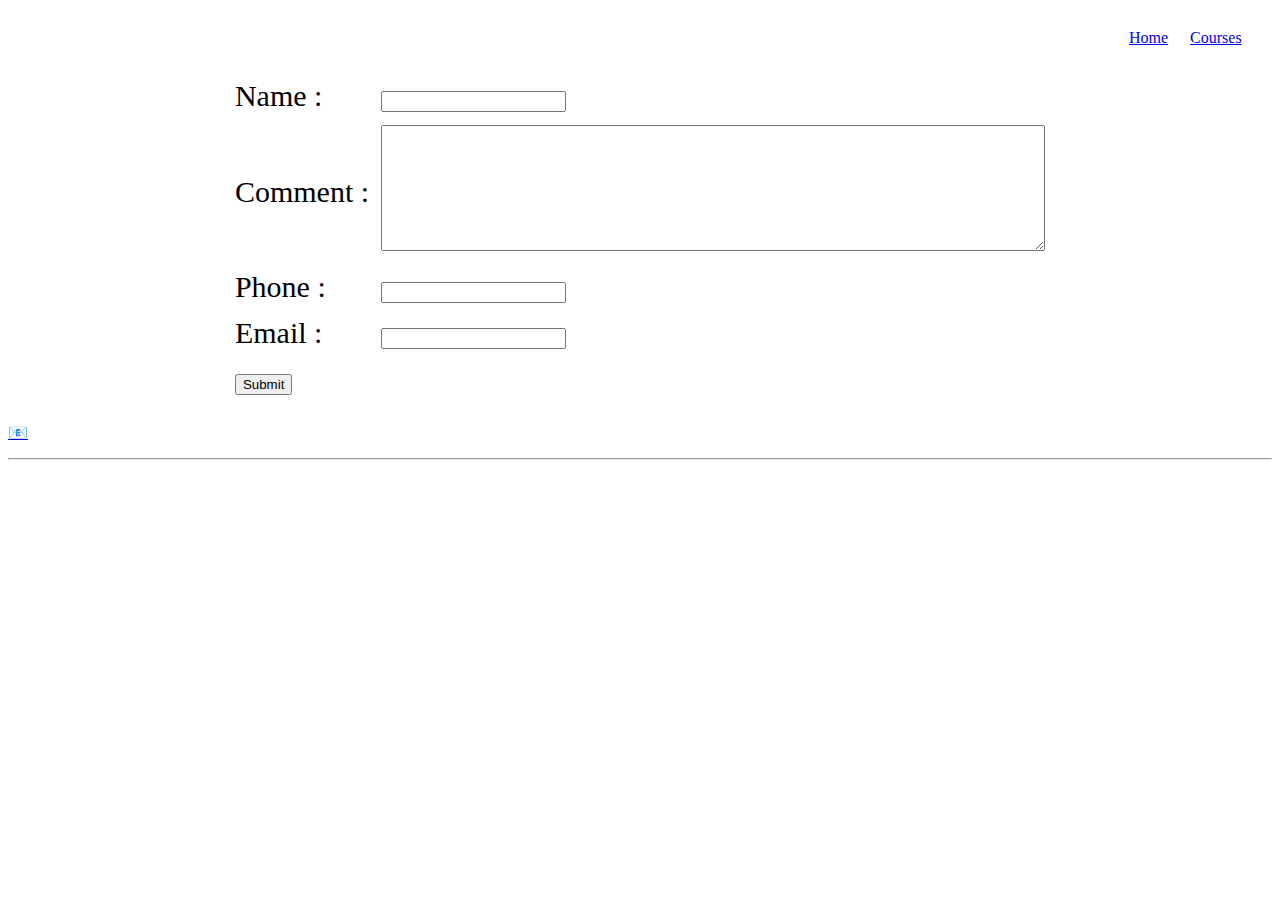
==== Contact.html @ 6c5f4cc4 "Add Initial html and css files" ====
<!DOCTYPE html>
<html lang="en" dir="ltr">

<head>
  <meta charset="utf-8">
  <title>Contact Tamil Jannal</title>
  <link rel="stylesheet" href="css/styles.css">
</head>

<body>
  <table id="A" style="margin-left:1100px" ; cellspacing="20px" ;>
    <tr>
      <td><a href="index.html">Home</a></td>
      <td><a href="Courses.html">Courses</a></td>

    </tr>
  </table>

  <table cellspacing="10" align= "center"; style= "font-family: fantasy ;font-size: 30px";>

    <form action="mailto:tamilwindowjp@gmail.com" method="post" enctype="text/plain">
      <tr>
        <td> <label>Name :</label></td>
        <td><input type="text" name="Name" value=""></td>
      </tr>
      <tr>
        <td><label>Comment :</label></td>
        <td>
          <textarea name="Comment" rows="8" cols="80"></textarea>
        </td>
      </tr>
      <tr>
        <td>
          <label>Phone :</label>
        </td>
        <td>
          <input type="tel" id="phone" name="phone">
        </td>
      </tr>
      <tr>
        <td>
          <label>Email :</label>
        </td>
        <td>
          <input type="email" name="Email">
        </td>
      </tr>
      <tr>
        <td><input type="submit" name="Submit"></td>
      </tr>
    </form>
  </table>
  <p><a href="mailto:tamilwindowjp@gmail.com">&#x1F4E7;</a></p>
  <hr>
</body>

</html>
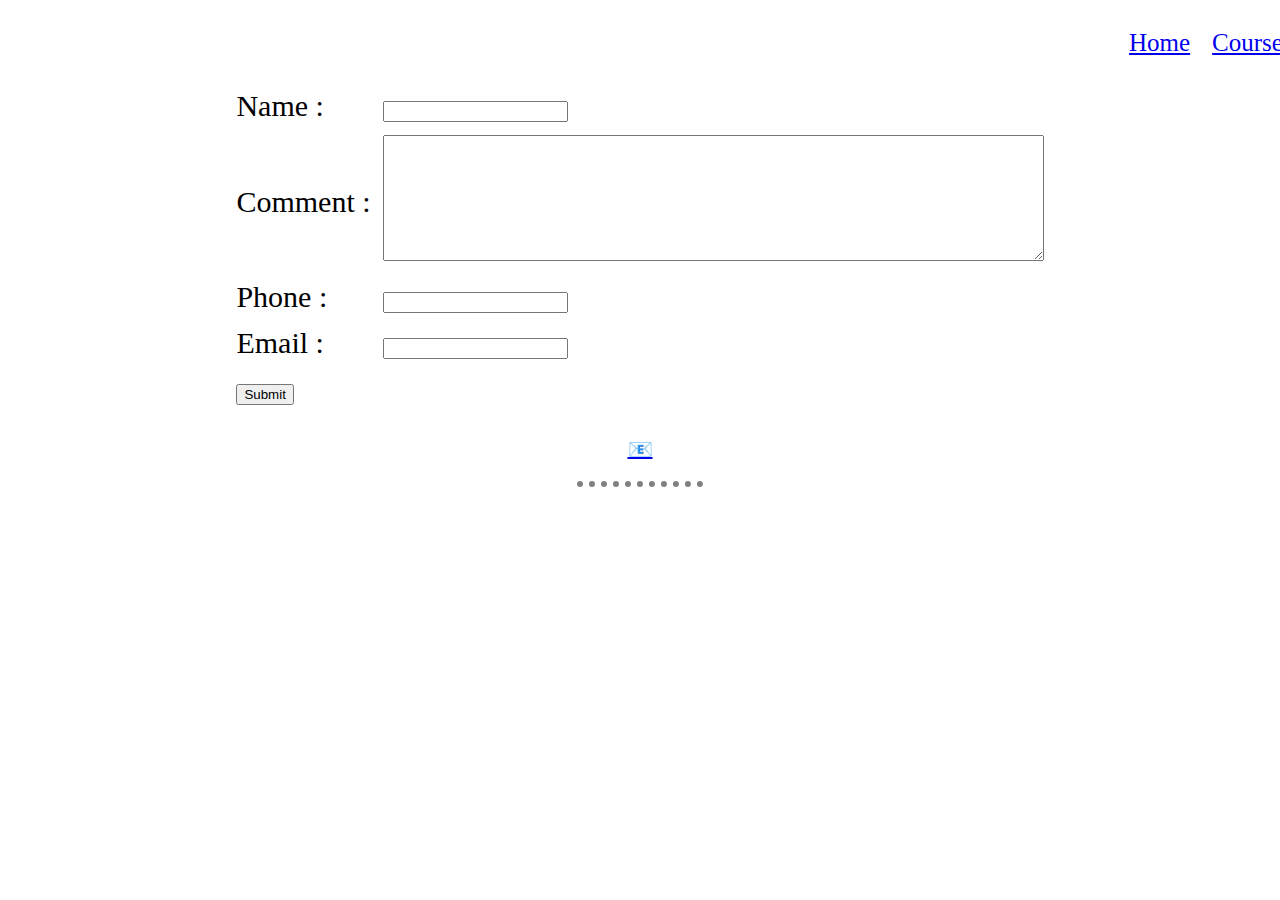
==== commit 3ebfab13: "fu" ====
--- a/Contact.html
+++ b/Contact.html
@@ -4,7 +4,7 @@
 <head>
   <meta charset="utf-8">
   <title>Contact Tamil Jannal</title>
-  <link rel="stylesheet" href="css/styles.css">
+  <link rel="stylesheet" href="CSS/styles.css">
 </head>
 
 <body>
--- a/CSS/styles.css
+++ b/CSS/styles.css
@@ -0,0 +1,62 @@
+body {
+    background-image:url(https://www.itl.cat/pngfile/big/4-45244_sakura-flower-wallpaper-hd.jpg);
+    background-size:cover;
+    background-blend-mode: soft-light;
+    background-repeat: no-repeat;
+
+
+
+}
+
+h1 {
+  text-align: center;
+  font-family: fantasy;
+  font-size: 80px;
+  font-weight: 1500;
+  color: #a20a0a;
+}
+
+h2 {
+  text-align: center;
+  font-family: fantasy;
+  font-size: 45px;
+  color: #1f6f8b;
+}
+
+h3 {
+  text-align: center;
+  font-family: fantasy;
+  font-size: 40px;
+  color: #1f6f8b;
+}
+
+hr {
+  border-style: none;
+  border-top-style: dotted;
+  border-color: grey;
+  border-width: 6px;
+  width: 10%;
+}
+
+table A {
+  font-family: fantasy;
+  font-size: 25px;
+}
+
+table B {
+  font-family: fantasy;
+  font-size: 25px;
+}
+
+table S{
+  font-family: fantasy;
+  font-size: 25px;
+
+}
+
+p {
+  font-family: fantasy;
+  text-align: center;
+  font-size: 20px;
+  font-weight: bold;
+}
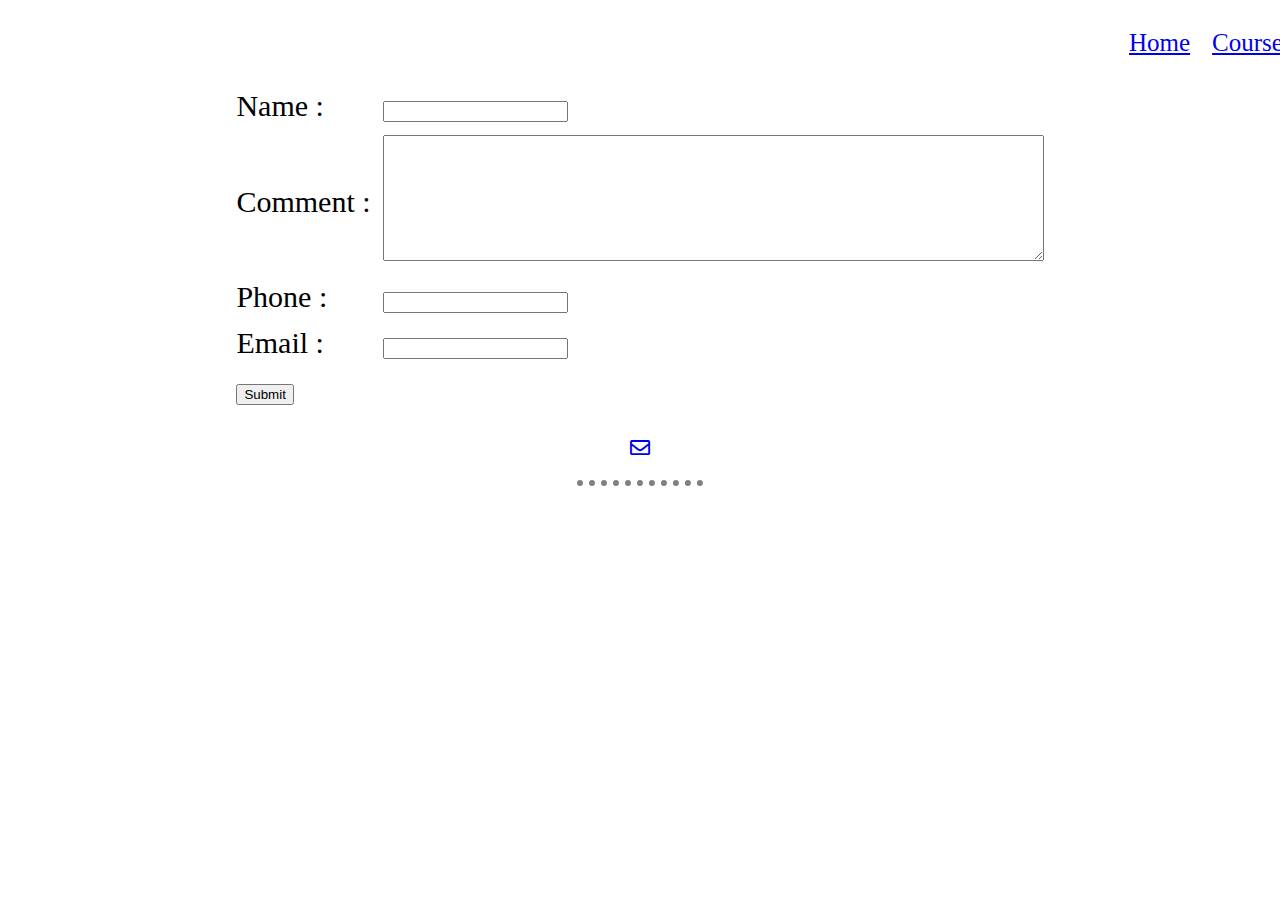
==== commit 5760edc1: "update contact" ====
--- a/Contact.html
+++ b/Contact.html
@@ -4,6 +4,7 @@
 <head>
   <meta charset="utf-8">
   <title>Contact Tamil Jannal</title>
+  <link rel="stylesheet" href="https://cdnjs.cloudflare.com/ajax/libs/font-awesome/5.15.1/css/all.min.css">
   <link rel="stylesheet" href="CSS/styles.css">
 </head>
 
@@ -50,7 +51,7 @@
       </tr>
     </form>
   </table>
-  <p><a href="mailto:tamilwindowjp@gmail.com">&#x1F4E7;</a></p>
+  <p><a href="mailto:tamilwindowjp@gmail.com"><i class="far fa-envelope"></i></a></p>
   <hr>
 </body>
 
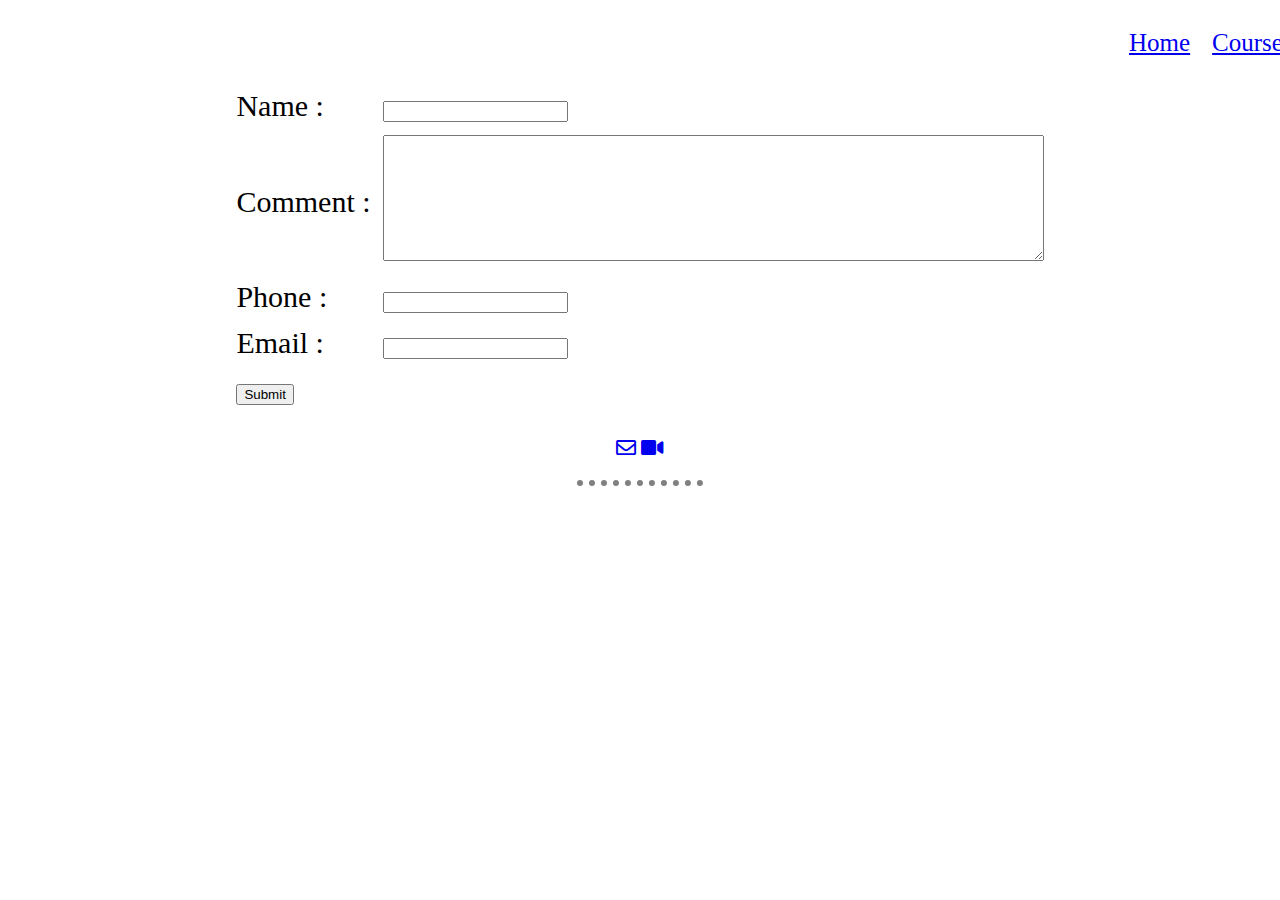
==== commit 861e7b20: "Update Contact.html" ====
--- a/Contact.html
+++ b/Contact.html
@@ -51,7 +51,10 @@
       </tr>
     </form>
   </table>
-  <p><a href="mailto:tamilwindowjp@gmail.com"><i class="far fa-envelope"></i></a></p>
+  <p>
+    <a href="mailto:tamilwindowjp@gmail.com"><i class="far fa-envelope"></i></a>
+    <a href="https://www.youtube.com/channel/UCmJ5dJCHRPmxuoEBzCxaMgQ"><i class="fas fa-video"></i></a>
+  </p>
   <hr>
 </body>
 
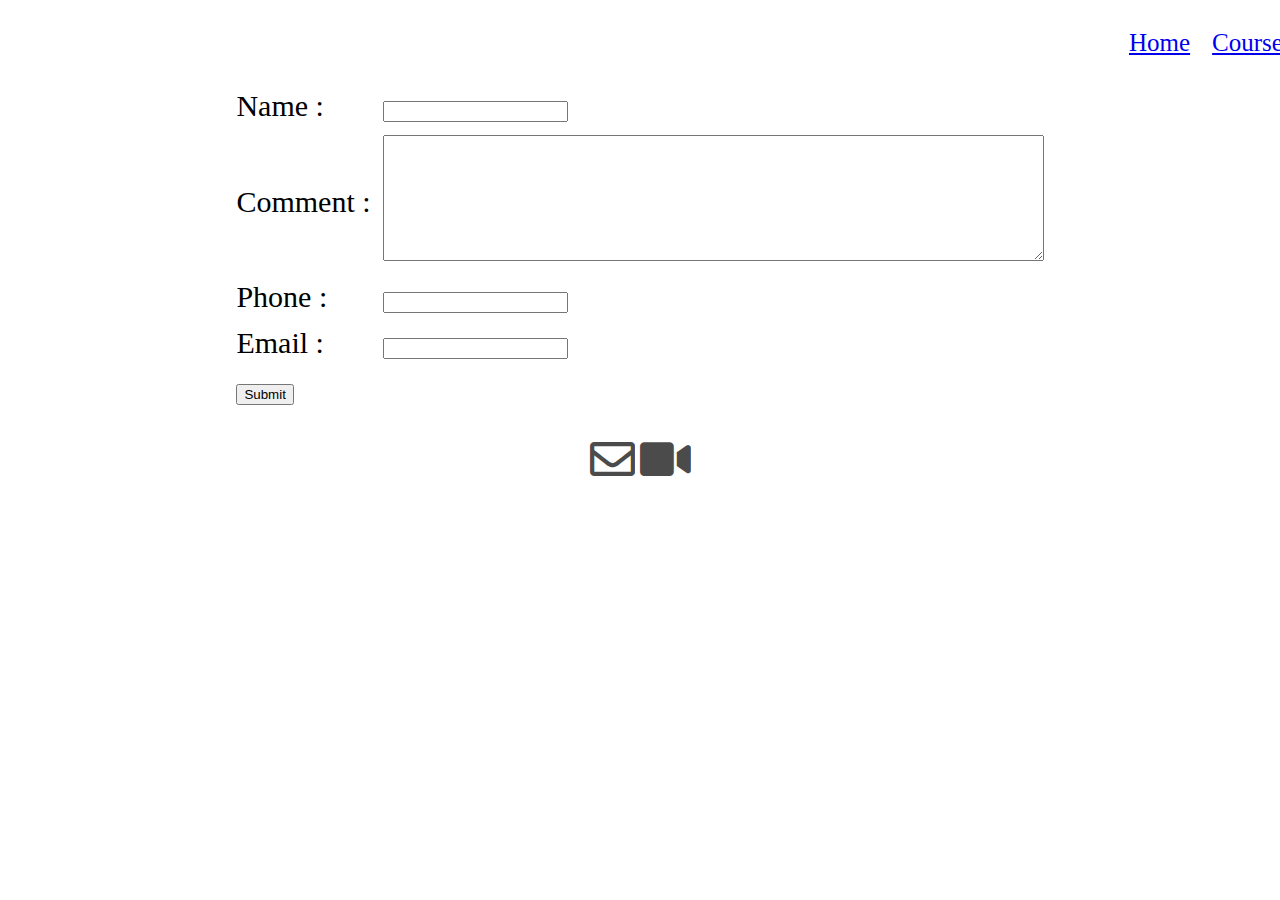
==== commit 0952c79c: "update" ====
--- a/Contact.html
+++ b/Contact.html
@@ -53,9 +53,9 @@
   </table>
   <p>
     <a href="mailto:tamilwindowjp@gmail.com"><i class="far fa-envelope"></i></a>
+    
     <a href="https://www.youtube.com/channel/UCmJ5dJCHRPmxuoEBzCxaMgQ"><i class="fas fa-video"></i></a>
   </p>
-  <hr>
 </body>
 
 </html>
--- a/CSS/styles.css
+++ b/CSS/styles.css
@@ -60,3 +60,9 @@
   font-size: 20px;
   font-weight: bold;
 }
+
+i {
+    font-size: 45px;
+    color: black;
+    opacity: 0.7;
+}
